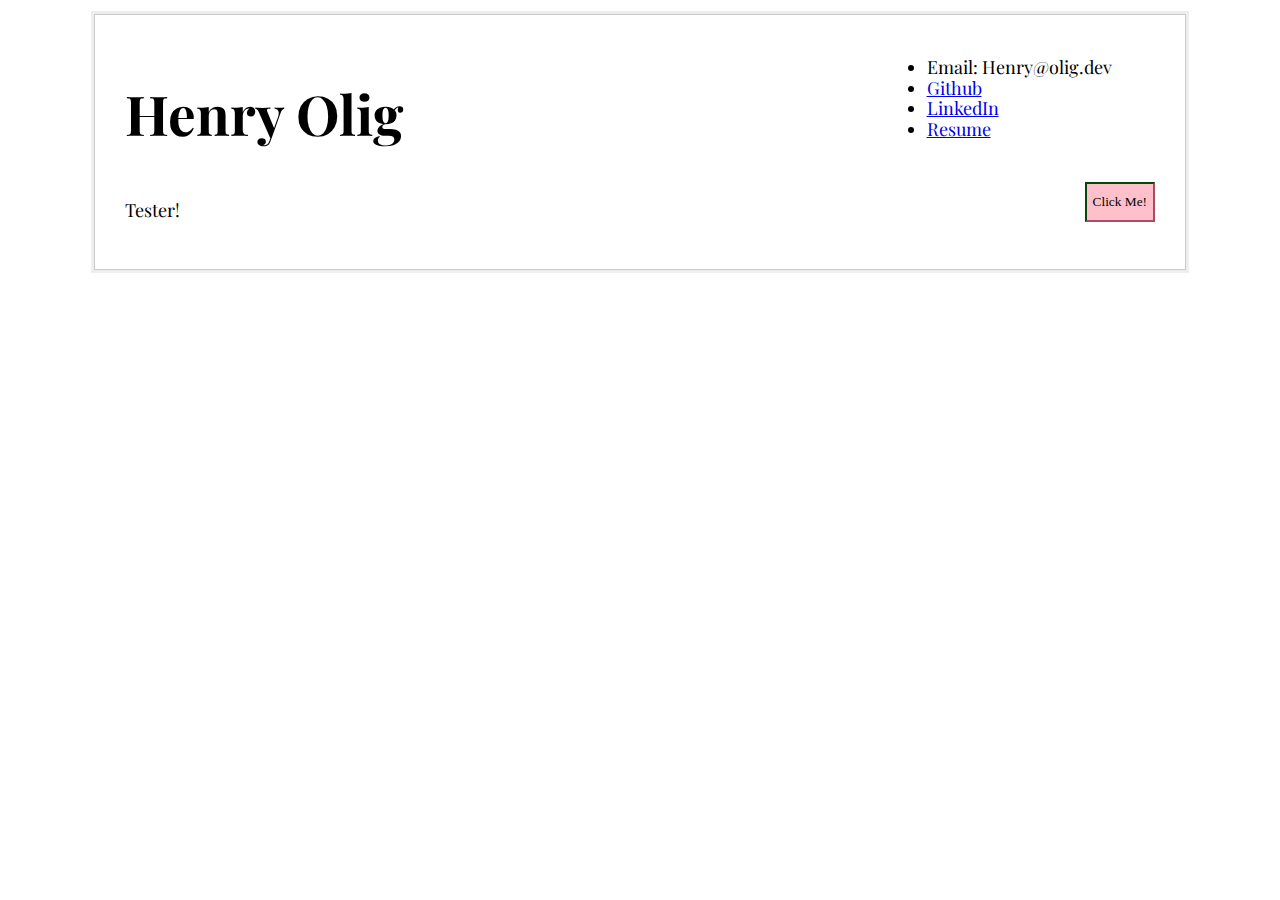
==== index.html @ caf5146e "edits" ====
<!DOCTYPE html>
<html lang="en" xml:lang="en">
<head>
    <meta charset="UTF-8">
    <meta http-equiv="X-UA-Compatible" content="IE=edge">
    <meta name="viewport" content="width=device-width, initial-scale=1.0">
    <title>Henry Olig</title>
    <link rel="stylesheet" href="style.css">
    <link rel="preconnect" href="https://fonts.googleapis.com">
    <link rel="preconnect" href="https://fonts.gstatic.com" crossorigin>
    <link href="https://fonts.googleapis.com/css2?family=Playfair+Display&display=swap" rel="stylesheet">
</head>
<body>
    <div id="Header">
        <h1 id="Name">Henry Olig</h1>
        <ul id="ContactList">
            <li>Email: Henry@olig.dev</li>
            <li><a href="https://github.com/henryolig/">Github</a></li>
            <li><a href="https://www.linkedin.com/in/henry-olig/">LinkedIn</a></li>
            <li><a href="./altPages/resume.html">Resume</a></li>
        </ul>
    </div>
    <div id="About">
        <p id="Para1">Tester!</p>
        <button id="testerToHello" type="button" onclick="myFunction()">Click Me!</button>
    </div>
    <script>
        function myFunction() {
            var x = document.getElementById("Para1");
            if (x.innerHTML === "Whoa!!") {
                x.innerHTML = "Awesommeeee";
            } else {
                x.innerHTML = "Whoa!!";
            }
        }
    </script>
</body>
</html>
---- style.css ----
body {
    box-shadow: 0 0 0 1px #cacaca, 0 0 0 4px #eee;
    /* background-image: url("./images/background.jpg"); */
    margin: 15px;
    display: block;
    padding: 30px;
    font-family: 'Playfair Display', 'Times New Roman', Times, serif;
}

html {
    line-height: 1.15;
    direction: ltr;
    display: block;
    padding-right: 5em;
    padding-left: 5em;
}

html, body {
    max-width: 80em;
    vertical-align: middle;
}

#About {
    display: flex;
    font-size: 18px;
}
#Para1{
    flex: 1;
}
#Photo1 {
    max-width: 65%;
    max-height: 65%;
}

#testerToHello {
    max-width: 100px;
    max-height: 40px;
    background-color: pink;
    font-family: 'Times New Roman', Times, serif;
    border-color: rgb(4, 70, 12);
    border-bottom-color: #FF738B;
    border-right-color: #FF738B;
}

#Header {
    display: flex;
}

#Name {
    font-family: 'Playfair Display', 'Times New Roman', Times, serif;
    font-size: 55px;
    flex: 1;
}

#ContactList {
    flex: 0.3;
    font-family: 'Playfair Display', 'Times New Roman', Times, serif;
    font-size: 18px;
    margin-top: 12px;
    
}
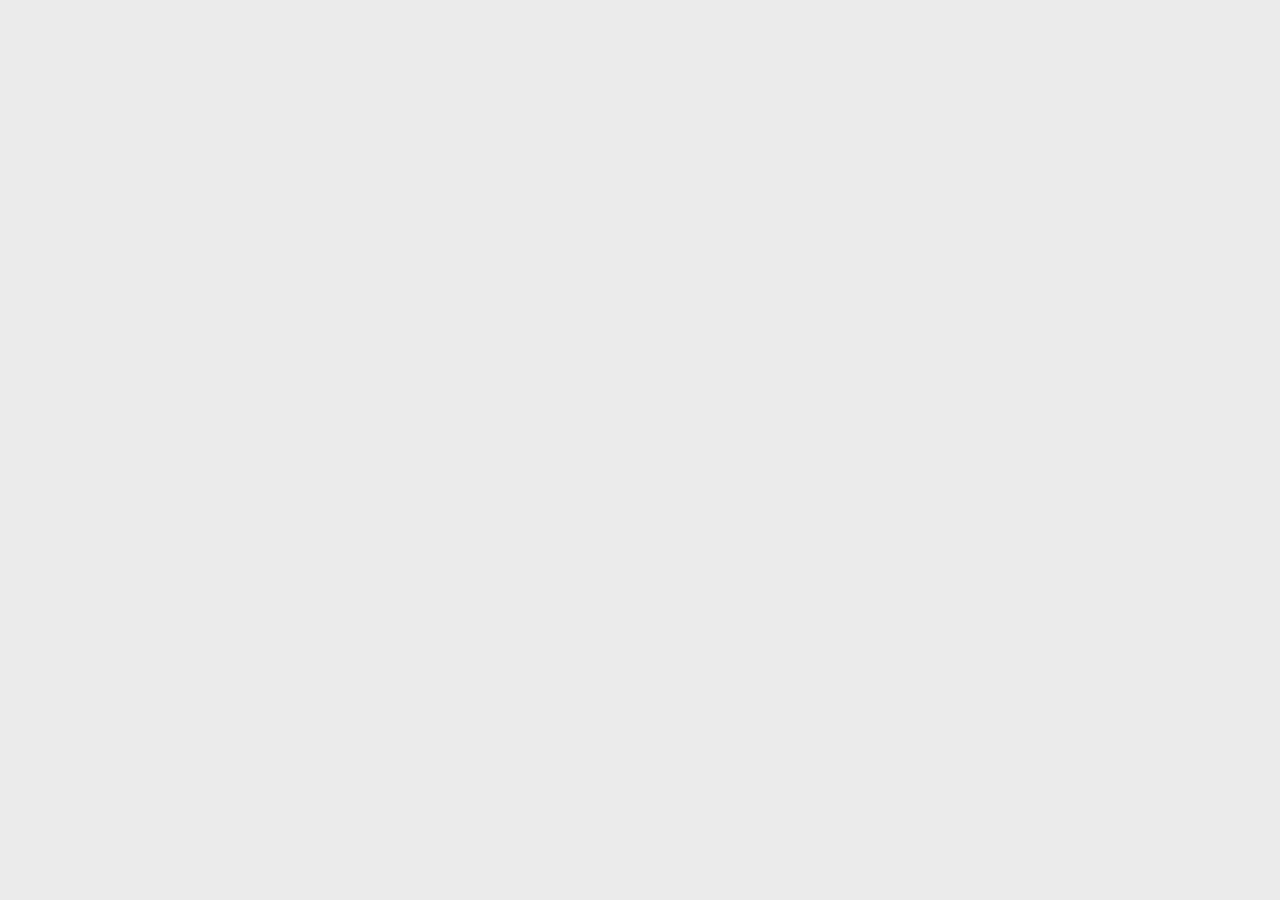
==== commit 54ea380d: "scrolling text" ====
--- a/index.html
+++ b/index.html
@@ -1,39 +1,25 @@
 <!DOCTYPE html>
-<html lang="en" xml:lang="en">
+<html lang="en" xml:lang="en" onclick="window.location.href='./altPages/main.html'">
 <head>
     <meta charset="UTF-8">
     <meta http-equiv="X-UA-Compatible" content="IE=edge">
     <meta name="viewport" content="width=device-width, initial-scale=1.0">
     <title>Henry Olig</title>
-    <link rel="stylesheet" href="style.css">
+    <link rel="stylesheet" href="./style.css">
     <link rel="preconnect" href="https://fonts.googleapis.com">
     <link rel="preconnect" href="https://fonts.gstatic.com" crossorigin>
-    <link href="https://fonts.googleapis.com/css2?family=Playfair+Display&display=swap" rel="stylesheet">
+    <link href="https://fonts.googleapis.com/css2?family=Ubuntu:wght@500;700&display=swap" rel="stylesheet">
 </head>
 <body>
-    <div id="Header">
-        <h1 id="Name">Henry Olig</h1>
-        <ul id="ContactList">
-            <li>Email: Henry@olig.dev</li>
-            <li><a href="https://github.com/henryolig/">Github</a></li>
-            <li><a href="https://www.linkedin.com/in/henry-olig/">LinkedIn</a></li>
-            <li><a href="./altPages/resume.html">Resume</a></li>
-        </ul>
-    </div>
-    <div id="About">
-        <p id="Para1">Tester!</p>
-        <button id="testerToHello" type="button" onclick="myFunction()">Click Me!</button>
-    </div>
+    <h1 id="Nameplate"></h1>
+    <script src="https://unpkg.com/typed.js@2.0.16/dist/typed.umd.js"></script>
     <script>
-        function myFunction() {
-            var x = document.getElementById("Para1");
-            if (x.innerHTML === "Whoa!!") {
-                x.innerHTML = "Awesommeeee";
-            } else {
-                x.innerHTML = "Whoa!!";
-            }
-        }
+        var typed = new Typed('#Nameplate', {
+        strings: ["Hello.","My name is Henry Olig.", "Welcome to my website.^1300 \nClick anywhere to continue"],
+        showCursor: false,
+        typeSpeed: 60,
+        backSpeed: 25,
+        loop: true
+        });
     </script>
-</body>
-</html>
-
+</html>--- a/style.css
+++ b/style.css
@@ -1,62 +1,53 @@
-
+/* @keyframes slideInFromLeft {
+    0% {
+      transform: translateX(-100%);
+    }
+    100% {
+      transform: translateX(0);
+    }
+}
+@keyframes subtitleSlide {
+    0% {
+        transform: translateX(-100%);
+    }
+    100% {
+        transform: translateX(0%);
+    }
+} */
 body {
-    box-shadow: 0 0 0 1px #cacaca, 0 0 0 4px #eee;
-    /* background-image: url("./images/background.jpg"); */
-    margin: 15px;
-    display: block;
-    padding: 30px;
-    font-family: 'Playfair Display', 'Times New Roman', Times, serif;
+    background: #ebebeb;
+    height: 90vh;
+    display: flex;
+    align-items: center;
+    justify-content: center;
 }
 
-html {
-    line-height: 1.15;
-    direction: ltr;
-    display: block;
-    padding-right: 5em;
-    padding-left: 5em;
+
+
+#Nameplate {  
+    /* This section calls the slideInFromLeft animation we defined above */
+    /* animation: 1s ease-out 0s 1 slideInFromLeft; */
+    font-size: 8em;
+    font-family: 'Times New Roman', Times, serif;
+    text-align: center;
 }
+/* body {margin: 0;font-family: "Segoe UI", Arial, Helvetica, Sans Serif;} a {text-decoration: none; display: inline-block; margin-right: 10px; color:#fff;} */
 
-html, body {
-    max-width: 80em;
-    vertical-align: middle;
+/* #Subtitle1 {
+    transform: translateX(-100%);
+    animation: 1s ease-out 0s 1 subtitleSlide;
+    animation-delay: 1.3s;
+    animation-fill-mode: forwards;
 }
-
-#About {
-    display: flex;
-    font-size: 18px;
+#Subtitle2 {
+    transform: translateX(-100%);
+    animation: 1s ease-out 0s 1 subtitleSlide;
+    animation-delay: 1.4s;
+    animation-fill-mode: forwards;
 }
-#Para1{
-    flex: 1;
-}
-#Photo1 {
-    max-width: 65%;
-    max-height: 65%;
-}
-
-#testerToHello {
-    max-width: 100px;
-    max-height: 40px;
-    background-color: pink;
-    font-family: 'Times New Roman', Times, serif;
-    border-color: rgb(4, 70, 12);
-    border-bottom-color: #FF738B;
-    border-right-color: #FF738B;
-}
-
-#Header {
-    display: flex;
-}
-
-#Name {
-    font-family: 'Playfair Display', 'Times New Roman', Times, serif;
-    font-size: 55px;
-    flex: 1;
-}
-
-#ContactList {
-    flex: 0.3;
-    font-family: 'Playfair Display', 'Times New Roman', Times, serif;
-    font-size: 18px;
-    margin-top: 12px;
-    
-}+#Subtitle3 {
+    transform: translateX(-100%);
+    animation: 1s ease-out 0s 1 subtitleSlide;
+    animation-delay: 1.5s;
+    animation-fill-mode: forwards;
+} */